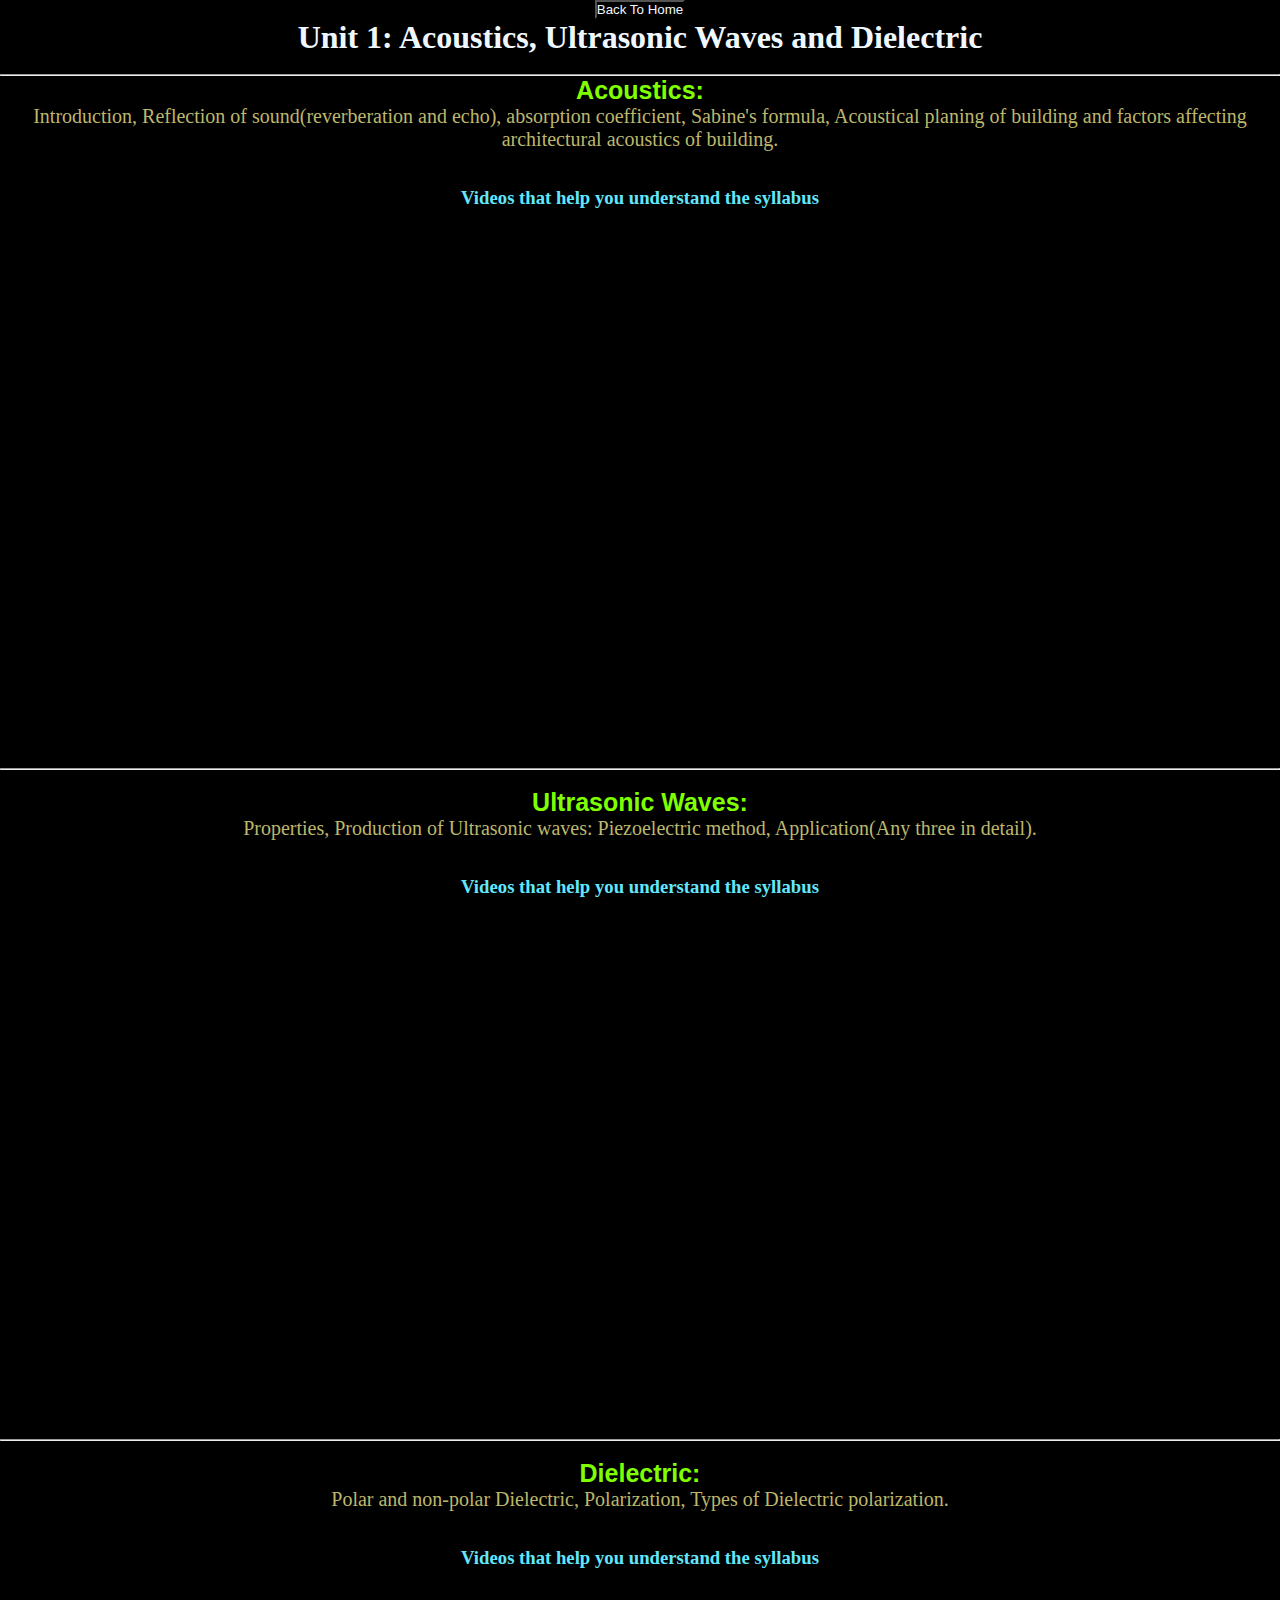
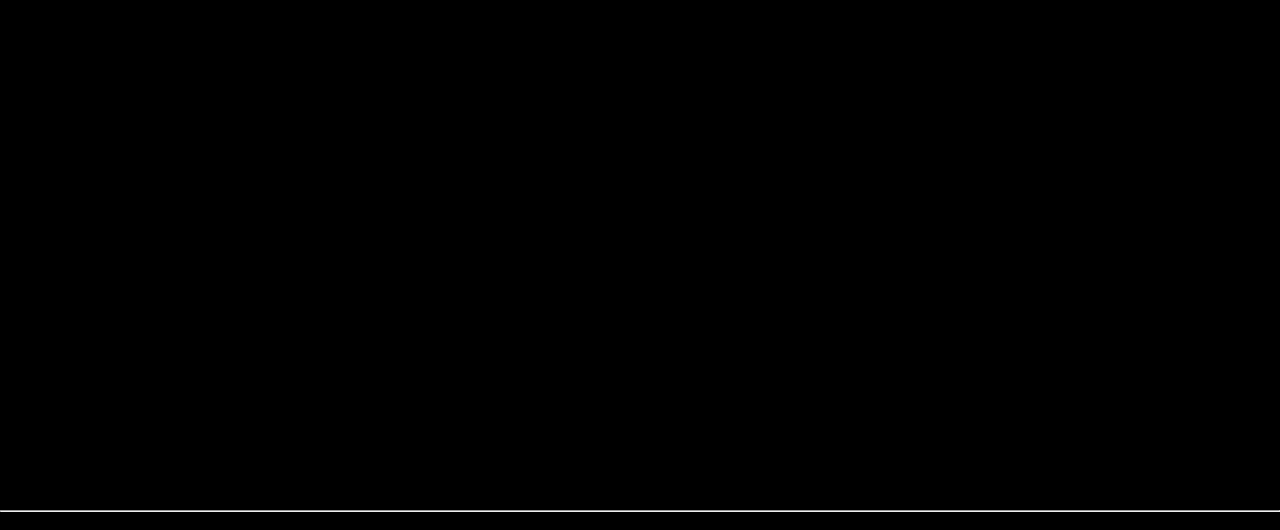
==== unit1.html @ 5f6d3b16 "Add files via upload" ====
<!DOCTYPE html>
<html lang="en">
  <head>
    <link rel="stylesheet" href="unit1.css" />
    <title>Document</title>
  </head>
  <body>
    <center>
      <button>Back To Home</button>
      <div class="contentBox">
        <h1 class="contentBoxHeading">
          Unit 1: Acoustics, Ultrasonic Waves and Dielectric
        </h1>
        <br />
        <hr />
        <h3 class="contentBoxContent">Acoustics:</h3>

        <p>
          Introduction, Reflection of sound(reverberation and echo), absorption
          coefficient, Sabine's formula, Acoustical planing of building and
          factors affecting architectural acoustics of building.
        </p>
        <br />
        <br />
        <h3 class="videoHeading">
          Videos that help you understand the syllabus
        </h3>
        <br />
        <br />
        <iframe
          width="944"
          height="519"
          src="https://www.youtube.com/embed/dt5X4Ra17CM"
          title="Reverberation, Reverberation Time and Sabine&#39;s Formula/Acoustic, and Ultrasonics/The Physics Family"
          frameborder="0"
          allow="accelerometer; autoplay; clipboard-write; encrypted-media; gyroscope; picture-in-picture; web-share"
          referrerpolicy="strict-origin-when-cross-origin"
          allowfullscreen
        ></iframe>
        <hr />
        <br />
        <h4 class="contentBoxContent">Ultrasonic Waves:</h4>
        <p>
          Properties, Production of Ultrasonic waves: Piezoelectric method,
          Application(Any three in detail).
        </p>
        <br />
        <br />
        <h3 class="videoHeading">
          Videos that help you understand the syllabus
        </h3>

        <br />

        <iframe
          width="923"
          height="519"
          src="https://www.youtube.com/embed/Ftxp7aZ5fsQ"
          title="Classification of Sound waves, Ultrasonic waves and it&#39;s properties//The Physics Family"
          frameborder="0"
          allow="accelerometer; autoplay; clipboard-write; encrypted-media; gyroscope; picture-in-picture; web-share"
          referrerpolicy="strict-origin-when-cross-origin"
          allowfullscreen
        ></iframe>
        <br />
        <hr />
        <br />
        <h4 class="contentBoxContent">Dielectric:</h4>
        <p>
          Polar and non-polar Dielectric, Polarization, Types of Dielectric
          polarization.
        </p>
        <br />
        <br />
        <h3 class="videoHeading">
          Videos that help you understand the syllabus
        </h3>
        <br />

        <iframe
          width="923"
          height="519"
          src="https://www.youtube.com/embed/dC0rpVZ1jO0"
          title="Dielectric and Polarization - Engineering Materials and Applications - Engineering Physics - 1"
          frameborder="0"
          allow="accelerometer; autoplay; clipboard-write; encrypted-media; gyroscope; picture-in-picture; web-share"
          referrerpolicy="strict-origin-when-cross-origin"
          allowfullscreen
        ></iframe>
        <br />
        <hr />
        <br />
      </div>
    </center>
  </body>
</html>
---- unit1.css ----
* {
  padding: 0px;
  margin: 0px;
  background-color: black;
  color: aliceblue;
}

.contentBoxContent {
  font-family: "Gill Sans", "Gill Sans MT", Calibri, "Trebuchet MS", sans-serif;
  font-weight: 900;
  font-size: 25px;
  color: chartreuse;
}

body div p {
  font-size: 20px;
  color: darkkhaki;
}

.videoHeading {
  font-weight: 900;
  color: rgb(98, 231, 255);
}
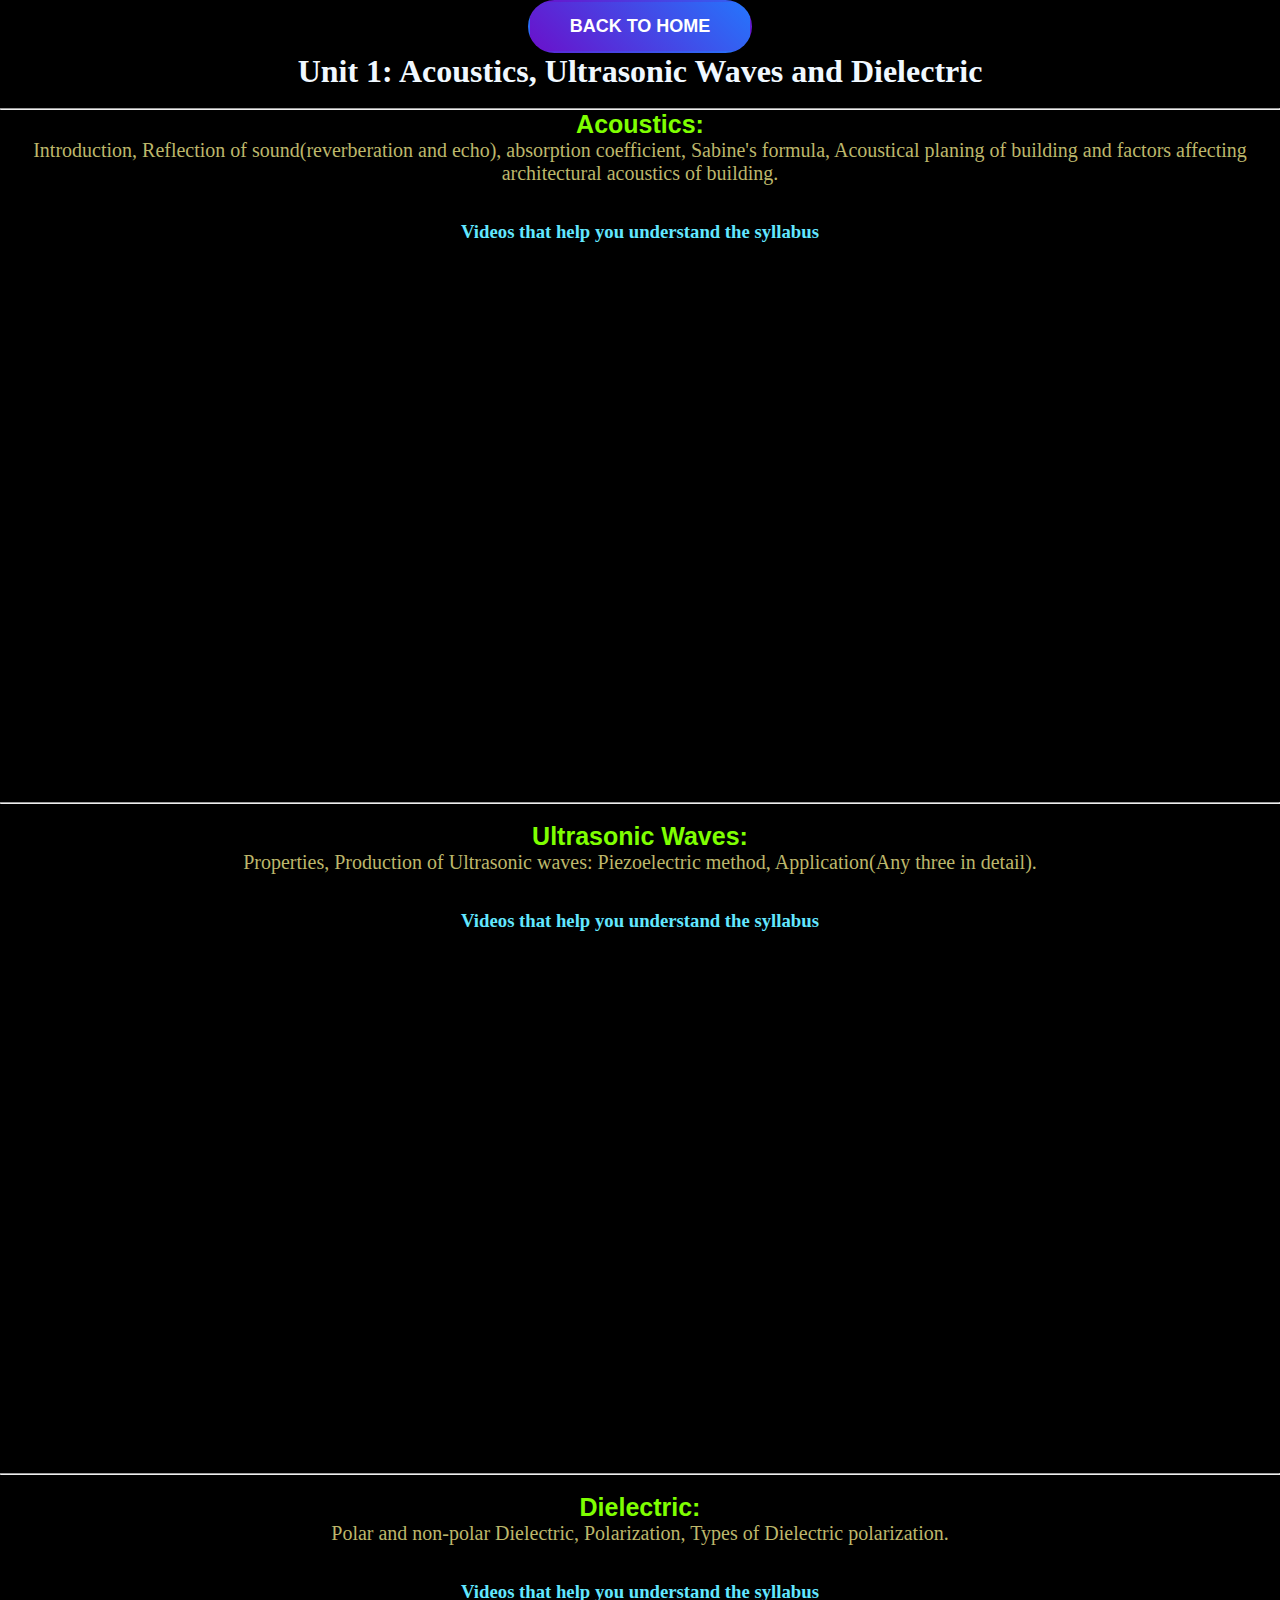
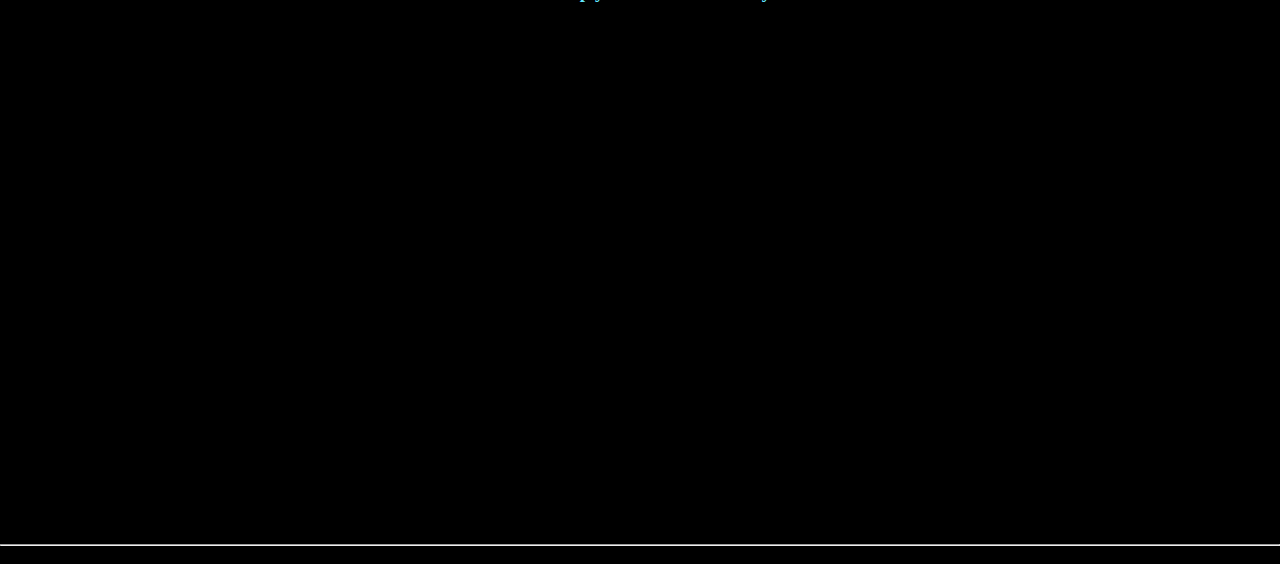
==== commit 7aa35bd5: "uploading files" ====
--- a/unit1.html
+++ b/unit1.html
@@ -2,11 +2,18 @@
 <html lang="en">
   <head>
     <link rel="stylesheet" href="unit1.css" />
-    <title>Document</title>
+    <title>Unit1</title>
+    <script>
+      function goToOtherPage6() {
+        window.location.href = "index.html"; // Redirect to other-page.html
+      }
+    </script>
   </head>
   <body>
     <center>
-      <button>Back To Home</button>
+      <button onclick="goToOtherPage6()" class="animated-button">
+        Back To Home
+      </button>
       <div class="contentBox">
         <h1 class="contentBoxHeading">
           Unit 1: Acoustics, Ultrasonic Waves and Dielectric
--- a/unit1.css
+++ b/unit1.css
@@ -21,3 +21,58 @@
   font-weight: 900;
   color: rgb(98, 231, 255);
 }
+
+.animated-button {
+  background: linear-gradient(45deg, #6a11cb, #2575fc);
+  border: 2px solid transparent;
+  border-radius: 50px;
+  color: white;
+  padding: 14px 40px;
+  font-size: 18px;
+  text-transform: uppercase;
+  font-weight: bold;
+  cursor: pointer;
+  outline: none;
+  position: relative;
+  overflow: hidden;
+  transition: all 0.4s ease-in-out;
+  box-shadow: 0 4px 6px rgba(0, 0, 0, 0.1);
+}
+
+.animated-button::before {
+  content: "";
+  position: absolute;
+  top: 50%;
+  left: 50%;
+  width: 300%;
+  height: 300%;
+  background: rgba(255, 255, 255, 0.3);
+  transition: all 0.4s ease-in-out;
+  border-radius: 50%;
+  transform: translate(-50%, -50%);
+  opacity: 0;
+}
+
+.animated-button:hover {
+  transform: scale(1.1);
+  box-shadow: 0 8px 16px rgba(0, 0, 0, 0.2);
+}
+
+.animated-button:hover::before {
+  opacity: 1;
+  width: 0;
+  height: 0;
+}
+
+/* Adding the click effect */
+.animated-button:active {
+  transform: scale(0.98); /* Slightly shrink the button */
+  box-shadow: 0 4px 8px rgba(0, 0, 0, 0.3);
+}
+
+/* Ripple effect on click */
+.animated-button:active::before {
+  opacity: 1;
+  width: 100%;
+  height: 100%;
+}
